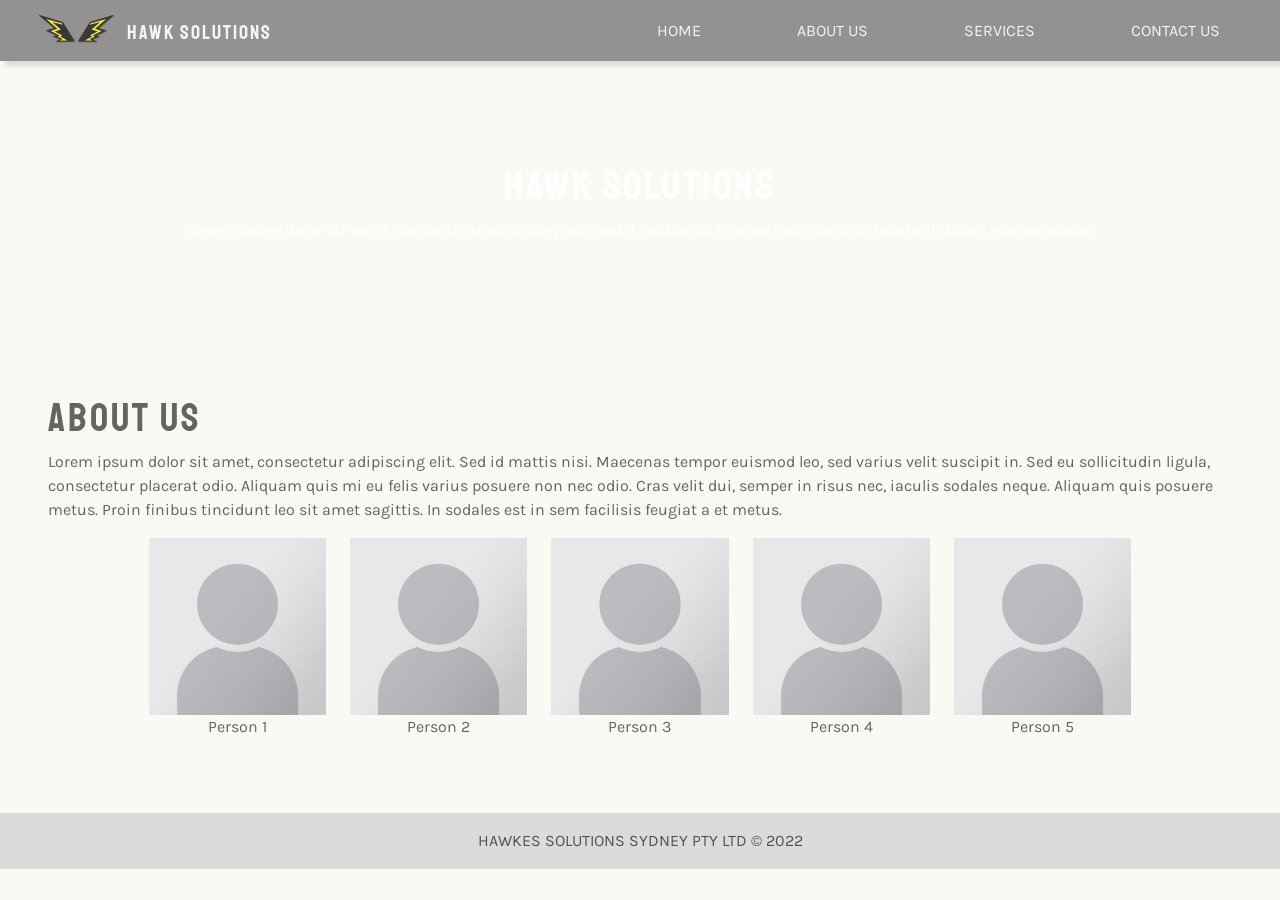
==== aboutus.html @ 3d557146 "separated about us page" ====
<!DOCTYPE html>
<html lang="en">

<head>
    <title>Hawk Solutions</title>
    <meta charset="utf-8">
    <meta name="viewport" content="width=device-width, initial-scale=1">
    <link href="https://cdn.jsdelivr.net/npm/bootstrap@5.1.3/dist/css/bootstrap.min.css" rel="stylesheet">
    <link href="css/index.css" rel="stylesheet">
</head>

<body>
    <div class="container-fluid p-0">
        <nav class="navbar navbar-expand-lg navbar-dark stroke">
            <div class="container-fluid">
                <a class="navbar-brand" href="#">
                    <img src="images/logo.svg" alt="" width="100" height="30">
                    <div class="col-md-4">HAWK SOLUTIONS</div>
                </a>
                <button class="navbar-toggler" type="button" data-bs-toggle="collapse"
                    data-bs-target="#navbarSupportedContent" aria-controls="navbarSupportedContent"
                    aria-expanded="false" aria-label="Toggle navigation">
                    <span class="navbar-toggler-icon"></span>
                </button>
                <div class="collapse navbar-collapse" id="navbarSupportedContent">
                    <ul class="navbar-nav">
                        <li class="nav-item">
                            <a class="nav-link" aria-current="page" href="index.html">Home</a>
                        </li>
                        <li class="nav-item">
                            <a class="nav-link" href="aboutus.html">About Us</a>
                        </li>
                        <li class="nav-item">
                            <a class="nav-link" href="#services">Services</a>
                        </li>
                        <li class="nav-item">
                            <a class="nav-link" href="#contactus">Contact Us</a>
                        </li>
                    </ul>
                </div>
            </div>
        </nav>

        <div class="content">
            <div class="hero">
                <video playsinline="playsinline" autoplay="autoplay" muted="muted" loop="loop">
                    <source src="images/hero.MOV" type="video/mp4">
                </video>
                <div class="container-fluid anchor" id="home">
                    <div class="row home-row">
                        <h1>HAWK SOLUTIONS</h1>
                        <p>Lorem ipsum dolor sit amet, consectetur adipiscing elit, sed do eiusmod tempor incididunt ut
                            labore
                            et
                            dolore magna aliqua.</p>
                    </div>
                </div>
            </div>

            <div class="container-fluid p-5 anchor" id="aboutus">
                <h1>About Us</h1>
                <p>Lorem ipsum dolor sit amet, consectetur adipiscing elit. Sed id mattis nisi. Maecenas tempor euismod
                    leo, sed
                    varius velit suscipit in. Sed eu sollicitudin ligula, consectetur placerat odio. Aliquam quis mi eu
                    felis
                    varius posuere non nec odio. Cras velit dui, semper in risus nec, iaculis sodales neque. Aliquam
                    quis posuere
                    metus. Proin finibus tincidunt leo sit amet sagittis. In sodales est in sem facilisis feugiat a et
                    metus.</p>
                <div class="row gallery portraits">
                    <div class="col-12 col-sm-2">
                        <img class="w-100" src="images/placeholder.png">
                        <p>Person 1</p>
                    </div>
                    <div class="col-12 col-sm-2">
                        <img class="w-100" src="images/placeholder.png">
                        <p>Person 2</p>
                    </div>
                    <div class="col-12 col-sm-2">
                        <img class="w-100" src="images/placeholder.png">
                        <p>Person 3</p>
                    </div>
                    <div class="col-12 col-sm-2">
                        <img class="w-100" src="images/placeholder.png">
                        <p>Person 4</p>
                    </div>
                    <div class="col-12 col-sm-2">
                        <img class="w-100" src="images/placeholder.png">
                        <p>Person 5</p>
                    </div>
                </div>
            </div>


        </div>


    </div>
    </div>

    <footer class="footer mt-auto py-3 text-center">
        <div class="container">
            <span class="text-muted">HAWKES SOLUTIONS SYDNEY PTY LTD © 2022</span>
        </div>
    </footer>
    <script src="https://cdn.jsdelivr.net/npm/bootstrap@5.1.3/dist/js/bootstrap.bundle.min.js"></script>

    <!-- collapse navbar button when link is clicked -->
    <script>
        const navLinks = document.querySelectorAll('.nav-item')
        const menuToggle = document.getElementById('navbarSupportedContent')
        const bsCollapse = new bootstrap.Collapse(menuToggle, {
            toggle: false
        })
        navLinks.forEach((l) => {
            l.addEventListener('click', () => {
                bsCollapse.toggle()
            })
        })
    </script>


</body>

</html>
---- css/index.css ----
@import url('https://fonts.googleapis.com/css2?family=Karla&family=Staatliches&display=swap');

:root {
    --headerbg: #929292;
    --headertext: #ffffffe7;
    --headertexthover: rgba(0, 0, 0, 0.8);
    --footer: #dbdbdb;
}

body {
    font-family: 'Karla', sans-serif;
    background-color: #F9FAF4;
    color: rgba(0, 0, 0, .6);
}

h1 {
    font-family: 'Staatliches', 'Arial', sans-serif;
    letter-spacing: 3px;
}

h2 {
    font-family: 'Staatliches', 'Arial', sans-serif;
    letter-spacing: 3px;
    font-size: x-large;
}

h3 {
    font-family: 'Staatliches', 'Arial', sans-serif;
    letter-spacing: 3px;
    font-size: large;
}

/*-------------------- Header ---------------------*/
.navbar {
    position: fixed;
    top: 0;
    width: 100%;
    text-transform: uppercase;
    background-color: var(--headerbg);
    --bs-bg-opacity: 1;
    box-shadow: 5px 5px 5px #88888844;
}

.navbar-brand {
    font-family: 'Staatliches', 'Arial', sans-serif;
    letter-spacing: 2px;
}

.navbar-brand img {
    margin-left: 15px;
}

.navbar-brand .col-md-4 {
    float: right;
    margin-top: 5px;
    width: 150px;
    color: var(--headertext);
    transition: all 0.3s;
}

@media screen and (max-width:340px) {
    .navbar-brand .col-md-4 {
        font-size: 1rem;
    }

    .navbar-brand img {
        margin-left: auto;
    }
}

@media screen and (max-width:767px) {
    .navbar-brand .col-md-4 {
        width: 120px;
    }
}

.navbar-nav {
    margin-left: auto;
    text-align: right;
}

.navbar-nav li {
    padding: 0px 30px;
}

.navbar-dark .navbar-nav .nav-link {
    color: var(--headertext);
}

.navbar-dark .navbar-toggler {
    border:none;
}
.navbar-dark .navbar-toggler-icon {
    background-image: url("data:image/svg+xml,%3csvg xmlns='http://www.w3.org/2000/svg' viewBox='0 0 30 30'%3e%3cpath stroke='rgba%28255, 255, 255%29' stroke-linecap='round' stroke-miterlimit='10' stroke-width='2' d='M4 7h22M4 15h22M4 23h22'/%3e%3c/svg%3e");
}

.navbar-toggler:focus {
    box-shadow: none;
}




/*---------- Hover Effects ----------*/
nav ul {
    list-style: none;
    text-align: center;
}

nav ul li {
    display: inline-block;
}

nav ul li a {
    display: block;
    padding: 15px;
    text-decoration: none;
    color: #aaa;
    font-weight: 800;
    margin: 0 10px;
}

nav ul li a,
nav ul li a:after,
nav ul li a:before {
    transition: all 0.3s;
}

.navbar-dark .navbar-nav .nav-link:focus, .navbar-dark .navbar-nav .nav-link:hover {
    color: var(--headertexthover);
}

.navbar-brand .col-md-4:hover {
    color: var(--headertexthover);
    transition: all 0.3s;
}

/* underline */
nav.stroke ul li a,
nav.fill ul li a {
    position: relative;
    float: right;
}

nav.stroke ul li a:after,
nav.fill ul li a:after {
    position: absolute;
    bottom: 0;
    left: 0;
    right: 0;
    margin: auto;
    width: 0%;
    content: '.';
    color: transparent;
    background: #ffc94b;
    height: 3px;
    border-radius: 5px;
}

nav.stroke ul li a:hover:after {
    width: 100%;
}

/*---------- End Hover Effects ----------*/

.content {
    margin-top: auto;
}

.content .container-fluid:not(#home) {
    margin-top: -90px;
}

/* Offset for navigation links */
.anchor::before {
    content: '';
    display: block;
    height: 75px;
    margin-top: -25px;
    visibility: hidden;
}

.hero {
    margin-top: 20px;
    padding-top: 60px;
    /* background-image: linear-gradient(rgba(0, 0, 0, 0.4), rgba(0, 0, 0, 0.5)), url("../images/hero.jpg"); */
    background-color: linear-gradient(rgba(0, 0, 0, 0.4), rgba(0, 0, 0, 0.5));
    height: 50%;
    background-position: center;
    background-repeat: no-repeat;
    background-size: cover;
}
#home {
    padding: 2rem 5rem 8rem 5rem;
}
.home-row {
    text-align: center;
    left: 50%;
    color: white;
}

video {
    margin-top:-20px;
    width: 100vw;
    height: 300px;
    object-fit: cover;
    position: absolute;
    z-index: -1;
    filter: brightness(60%);
}

@media screen and (max-width:398px) {
    video {
        height: 400px;
    }
}

.gallery {
    margin-bottom: 10px;
}

.gallery p {
    text-align: center;
}

.portraits {
    justify-content: center;
}

.footer {
    background-color: var(--footer);
}
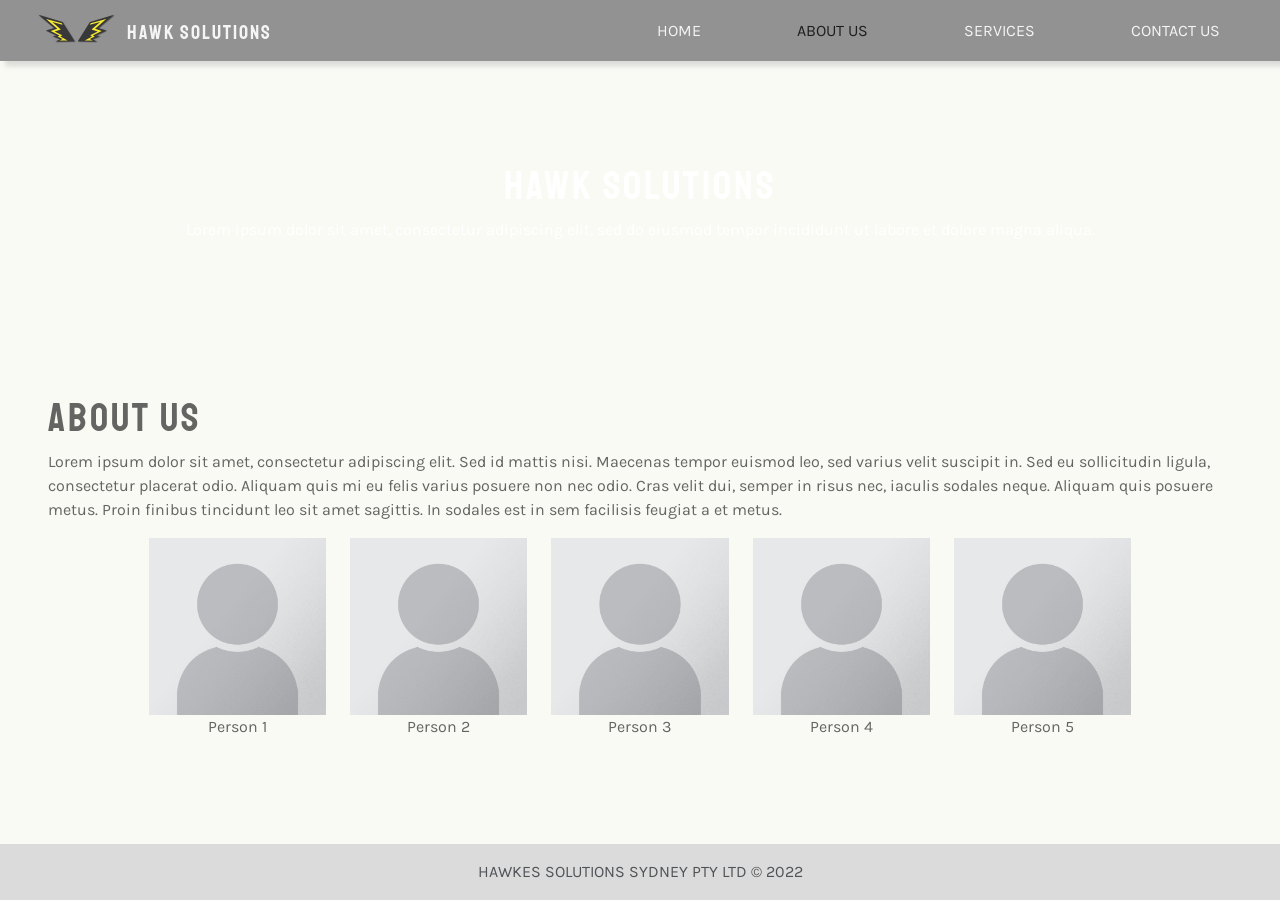
==== commit 8331ce4b: "active page hover effects on navigation bar of current page" ====
--- a/aboutus.html
+++ b/aboutus.html
@@ -2,11 +2,22 @@
 <html lang="en">
 
 <head>
-    <title>Hawk Solutions</title>
+    <title>Hawk Solutions | About Us</title>
     <meta charset="utf-8">
     <meta name="viewport" content="width=device-width, initial-scale=1">
     <link href="https://cdn.jsdelivr.net/npm/bootstrap@5.1.3/dist/css/bootstrap.min.css" rel="stylesheet">
     <link href="css/index.css" rel="stylesheet">
+    <script src="http://code.jquery.com/jquery-2.1.4.min.js"></script>
+    <script>
+        $(function(){
+            $('a').each(function(){
+                if ((window.location.pathname.indexOf($(this).attr('href'))) > -1)  {
+                    $(this).toggleClass("hovered");  
+                }
+            });
+        });
+       
+    </script>
 </head>
 
 <body>
@@ -24,17 +35,17 @@
                 </button>
                 <div class="collapse navbar-collapse" id="navbarSupportedContent">
                     <ul class="navbar-nav">
-                        <li class="nav-item">
+                        <li class="nav-item active">
                             <a class="nav-link" aria-current="page" href="index.html">Home</a>
                         </li>
                         <li class="nav-item">
                             <a class="nav-link" href="aboutus.html">About Us</a>
                         </li>
                         <li class="nav-item">
-                            <a class="nav-link" href="#services">Services</a>
+                            <a class="nav-link" href="services.html">Services</a>
                         </li>
                         <li class="nav-item">
-                            <a class="nav-link" href="#contactus">Contact Us</a>
+                            <a class="nav-link" href="contactus.html">Contact Us</a>
                         </li>
                     </ul>
                 </div>
--- a/css/index.css
+++ b/css/index.css
@@ -5,6 +5,12 @@
     --headertext: #ffffffe7;
     --headertexthover: rgba(0, 0, 0, 0.8);
     --footer: #dbdbdb;
+}
+
+html {
+    position: relative;
+    min-height: 100%;
+    overflow-x: hidden;
 }
 
 body {
@@ -126,11 +132,11 @@
     transition: all 0.3s;
 }
 
-.navbar-dark .navbar-nav .nav-link:focus, .navbar-dark .navbar-nav .nav-link:hover {
-    color: var(--headertexthover);
-}
-
-.navbar-brand .col-md-4:hover {
+.navbar-dark .navbar-nav .nav-link:focus, .navbar-dark .navbar-nav .nav-link:hover, .nav-link.hovered {
+    color: var(--headertexthover)!important;
+}
+
+.navbar-brand .col-md-4:hover, .col-md-4.hovered {
     color: var(--headertexthover);
     transition: all 0.3s;
 }
@@ -229,5 +235,16 @@
 
 .footer {
     background-color: var(--footer);
-}
-
+    position: absolute;
+    bottom: 0px;
+    width: 100%;
+}
+
+/* contact us */
+#contactus h3 {
+    float:left;
+}
+
+.map {
+    margin-bottom: 60px;
+}
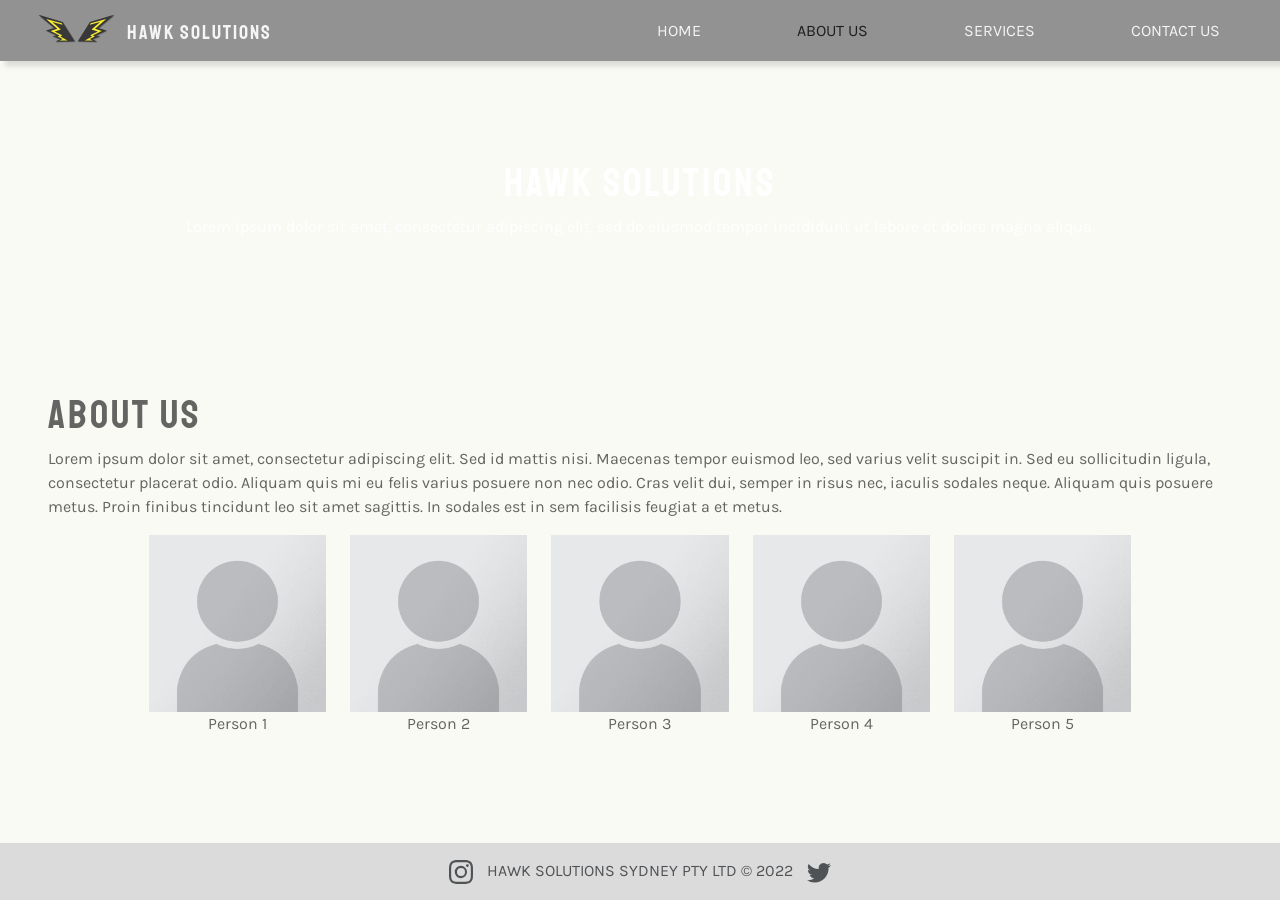
==== commit 7f286f40: "header logo, footer sns icons, services photo added link to header logo added sns icons to footer re" ====
--- a/aboutus.html
+++ b/aboutus.html
@@ -9,14 +9,14 @@
     <link href="css/index.css" rel="stylesheet">
     <script src="http://code.jquery.com/jquery-2.1.4.min.js"></script>
     <script>
-        $(function(){
-            $('a').each(function(){
-                if ((window.location.pathname.indexOf($(this).attr('href'))) > -1)  {
-                    $(this).toggleClass("hovered");  
+        // Highlight navbar item of current page
+        $(function () {
+            $('a').each(function () {
+                if ((window.location.pathname.indexOf($(this).attr('href'))) > -1) {
+                    $(this).toggleClass("hovered");
                 }
             });
         });
-       
     </script>
 </head>
 
@@ -24,7 +24,7 @@
     <div class="container-fluid p-0">
         <nav class="navbar navbar-expand-lg navbar-dark stroke">
             <div class="container-fluid">
-                <a class="navbar-brand" href="#">
+                <a class="navbar-brand" href="index.html">
                     <img src="images/logo.svg" alt="" width="100" height="30">
                     <div class="col-md-4">HAWK SOLUTIONS</div>
                 </a>
@@ -107,28 +107,49 @@
 
 
     </div>
-    </div>
 
     <footer class="footer mt-auto py-3 text-center">
         <div class="container">
-            <span class="text-muted">HAWKES SOLUTIONS SYDNEY PTY LTD © 2022</span>
+            <a href="#">
+                <span class="text-muted">
+                    <svg xmlns="http://www.w3.org/2000/svg" width="16" height="16" fill="currentColor"
+                        class="bi bi-instagram" viewBox="0 0 16 16">
+                        <path
+                            d="M8 0C5.829 0 5.556.01 4.703.048 3.85.088 3.269.222 2.76.42a3.917 3.917 0 0 0-1.417.923A3.927 3.927 0 0 0 .42 2.76C.222 3.268.087 3.85.048 4.7.01 5.555 0 5.827 0 8.001c0 2.172.01 2.444.048 3.297.04.852.174 1.433.372 1.942.205.526.478.972.923 1.417.444.445.89.719 1.416.923.51.198 1.09.333 1.942.372C5.555 15.99 5.827 16 8 16s2.444-.01 3.298-.048c.851-.04 1.434-.174 1.943-.372a3.916 3.916 0 0 0 1.416-.923c.445-.445.718-.891.923-1.417.197-.509.332-1.09.372-1.942C15.99 10.445 16 10.173 16 8s-.01-2.445-.048-3.299c-.04-.851-.175-1.433-.372-1.941a3.926 3.926 0 0 0-.923-1.417A3.911 3.911 0 0 0 13.24.42c-.51-.198-1.092-.333-1.943-.372C10.443.01 10.172 0 7.998 0h.003zm-.717 1.442h.718c2.136 0 2.389.007 3.232.046.78.035 1.204.166 1.486.275.373.145.64.319.92.599.28.28.453.546.598.92.11.281.24.705.275 1.485.039.843.047 1.096.047 3.231s-.008 2.389-.047 3.232c-.035.78-.166 1.203-.275 1.485a2.47 2.47 0 0 1-.599.919c-.28.28-.546.453-.92.598-.28.11-.704.24-1.485.276-.843.038-1.096.047-3.232.047s-2.39-.009-3.233-.047c-.78-.036-1.203-.166-1.485-.276a2.478 2.478 0 0 1-.92-.598 2.48 2.48 0 0 1-.6-.92c-.109-.281-.24-.705-.275-1.485-.038-.843-.046-1.096-.046-3.233 0-2.136.008-2.388.046-3.231.036-.78.166-1.204.276-1.486.145-.373.319-.64.599-.92.28-.28.546-.453.92-.598.282-.11.705-.24 1.485-.276.738-.034 1.024-.044 2.515-.045v.002zm4.988 1.328a.96.96 0 1 0 0 1.92.96.96 0 0 0 0-1.92zm-4.27 1.122a4.109 4.109 0 1 0 0 8.217 4.109 4.109 0 0 0 0-8.217zm0 1.441a2.667 2.667 0 1 1 0 5.334 2.667 2.667 0 0 1 0-5.334z" />
+                    </svg>
+                </span>
+            </a>
+            <span class="text-muted">HAWK SOLUTIONS SYDNEY PTY LTD © 2022</span>
+            <a href="#">
+                <span class="text-muted">
+                    <svg xmlns="http://www.w3.org/2000/svg" width="16" height="16" fill="currentColor"
+                        class="bi bi-twitter" viewBox="0 0 16 16">
+                        <path
+                            d="M5.026 15c6.038 0 9.341-5.003 9.341-9.334 0-.14 0-.282-.006-.422A6.685 6.685 0 0 0 16 3.542a6.658 6.658 0 0 1-1.889.518 3.301 3.301 0 0 0 1.447-1.817 6.533 6.533 0 0 1-2.087.793A3.286 3.286 0 0 0 7.875 6.03a9.325 9.325 0 0 1-6.767-3.429 3.289 3.289 0 0 0 1.018 4.382A3.323 3.323 0 0 1 .64 6.575v.045a3.288 3.288 0 0 0 2.632 3.218 3.203 3.203 0 0 1-.865.115 3.23 3.23 0 0 1-.614-.057 3.283 3.283 0 0 0 3.067 2.277A6.588 6.588 0 0 1 .78 13.58a6.32 6.32 0 0 1-.78-.045A9.344 9.344 0 0 0 5.026 15z">
+                        </path>
+                    </svg>
+                </span>
+            </a>
         </div>
     </footer>
+
     <script src="https://cdn.jsdelivr.net/npm/bootstrap@5.1.3/dist/js/bootstrap.bundle.min.js"></script>
 
-    <!-- collapse navbar button when link is clicked -->
-    <script>
-        const navLinks = document.querySelectorAll('.nav-item')
-        const menuToggle = document.getElementById('navbarSupportedContent')
-        const bsCollapse = new bootstrap.Collapse(menuToggle, {
-            toggle: false
-        })
-        navLinks.forEach((l) => {
-            l.addEventListener('click', () => {
-                bsCollapse.toggle()
-            })
-        })
-    </script>
+    <!-- [DEPRECATED] collapse navbar button when link is clicked -->
+    <!-- [<script>
+    const navLinks = document.querySelectorAll('.nav-item')
+    const menuToggle = document.getElementById('navbarSupportedContent')
+    const bsCollapse = new bootstrap.Collapse(menuToggle, {
+      toggle: false
+    })
+    navLinks.forEach((l) => {
+      l.addEventListener('click', () => {
+        bsCollapse.toggle()
+      })
+      
+    })
+  </script>
+  -->
 
 
 </body>
--- a/css/index.css
+++ b/css/index.css
@@ -34,6 +34,10 @@
     font-family: 'Staatliches', 'Arial', sans-serif;
     letter-spacing: 3px;
     font-size: large;
+}
+
+a {
+    text-decoration: none;
 }
 
 /*-------------------- Header ---------------------*/
@@ -94,8 +98,9 @@
 }
 
 .navbar-dark .navbar-toggler {
-    border:none;
-}
+    border: none;
+}
+
 .navbar-dark .navbar-toggler-icon {
     background-image: url("data:image/svg+xml,%3csvg xmlns='http://www.w3.org/2000/svg' viewBox='0 0 30 30'%3e%3cpath stroke='rgba%28255, 255, 255%29' stroke-linecap='round' stroke-miterlimit='10' stroke-width='2' d='M4 7h22M4 15h22M4 23h22'/%3e%3c/svg%3e");
 }
@@ -103,8 +108,6 @@
 .navbar-toggler:focus {
     box-shadow: none;
 }
-
-
 
 
 /*---------- Hover Effects ----------*/
@@ -132,11 +135,14 @@
     transition: all 0.3s;
 }
 
-.navbar-dark .navbar-nav .nav-link:focus, .navbar-dark .navbar-nav .nav-link:hover, .nav-link.hovered {
-    color: var(--headertexthover)!important;
-}
-
-.navbar-brand .col-md-4:hover, .col-md-4.hovered {
+.navbar-dark .navbar-nav .nav-link:focus,
+.navbar-dark .navbar-nav .nav-link:hover,
+.nav-link.hovered {
+    color: var(--headertexthover) !important;
+}
+
+.navbar-brand .col-md-4:hover,
+.col-md-4.hovered {
     color: var(--headertexthover);
     transition: all 0.3s;
 }
@@ -169,15 +175,7 @@
 
 /*---------- End Hover Effects ----------*/
 
-.content {
-    margin-top: auto;
-}
-
-.content .container-fluid:not(#home) {
-    margin-top: -90px;
-}
-
-/* Offset for navigation links */
+/* Offset for navigation links (Do not deprecate)*/
 .anchor::before {
     content: '';
     display: block;
@@ -186,8 +184,19 @@
     visibility: hidden;
 }
 
+/*------------------ Page below navbar------------------*/
+.content {
+    margin-top: auto;
+    margin-bottom: 15px;
+}
+
+.content .container-fluid:not(#home) {
+    margin-top: -90px;
+}
+
+/*------------------ Hero Image/Video------------------*/
 .hero {
-    margin-top: 20px;
+    margin-top: 17px;
     padding-top: 60px;
     /* background-image: linear-gradient(rgba(0, 0, 0, 0.4), rgba(0, 0, 0, 0.5)), url("../images/hero.jpg"); */
     background-color: linear-gradient(rgba(0, 0, 0, 0.4), rgba(0, 0, 0, 0.5));
@@ -196,17 +205,9 @@
     background-repeat: no-repeat;
     background-size: cover;
 }
-#home {
-    padding: 2rem 5rem 8rem 5rem;
-}
-.home-row {
-    text-align: center;
-    left: 50%;
-    color: white;
-}
 
 video {
-    margin-top:-20px;
+    margin-top: -20px;
     width: 100vw;
     height: 300px;
     object-fit: cover;
@@ -221,6 +222,18 @@
     }
 }
 
+#home {
+    padding: 2rem 5rem 8rem 5rem;
+}
+
+.home-row {
+    text-align: center;
+    left: 50%;
+    color: white;
+}
+
+
+/*------------------ Services and About Us images and captions ------------------*/
 .gallery {
     margin-bottom: 10px;
 }
@@ -229,10 +242,22 @@
     text-align: center;
 }
 
+
+/*------------------ About Us ------------------*/
 .portraits {
     justify-content: center;
 }
 
+/*------------------ Contact Us ------------------*/
+#contactus h3 {
+    float: left;
+}
+
+.map {
+    margin-bottom: 60px;
+}
+
+/*------------------ Footer ------------------*/
 .footer {
     background-color: var(--footer);
     position: absolute;
@@ -240,11 +265,25 @@
     width: 100%;
 }
 
-/* contact us */
-#contactus h3 {
-    float:left;
-}
-
-.map {
-    margin-bottom: 60px;
-}+.bi {
+    width: 1.5em;
+    height: 1.5em;
+    margin-left: 10px;
+    margin-right: 10px;
+}
+
+@media screen and (max-width:418px) {
+    .footer {
+        font-size: 0.7em; 
+    }
+}
+
+svg {
+    transition: all 0.3s;
+}
+
+svg:hover {
+    color: var(--headertexthover);
+    transition: all 0.3s;
+}
+/*------------------ End Footer ------------------*/
